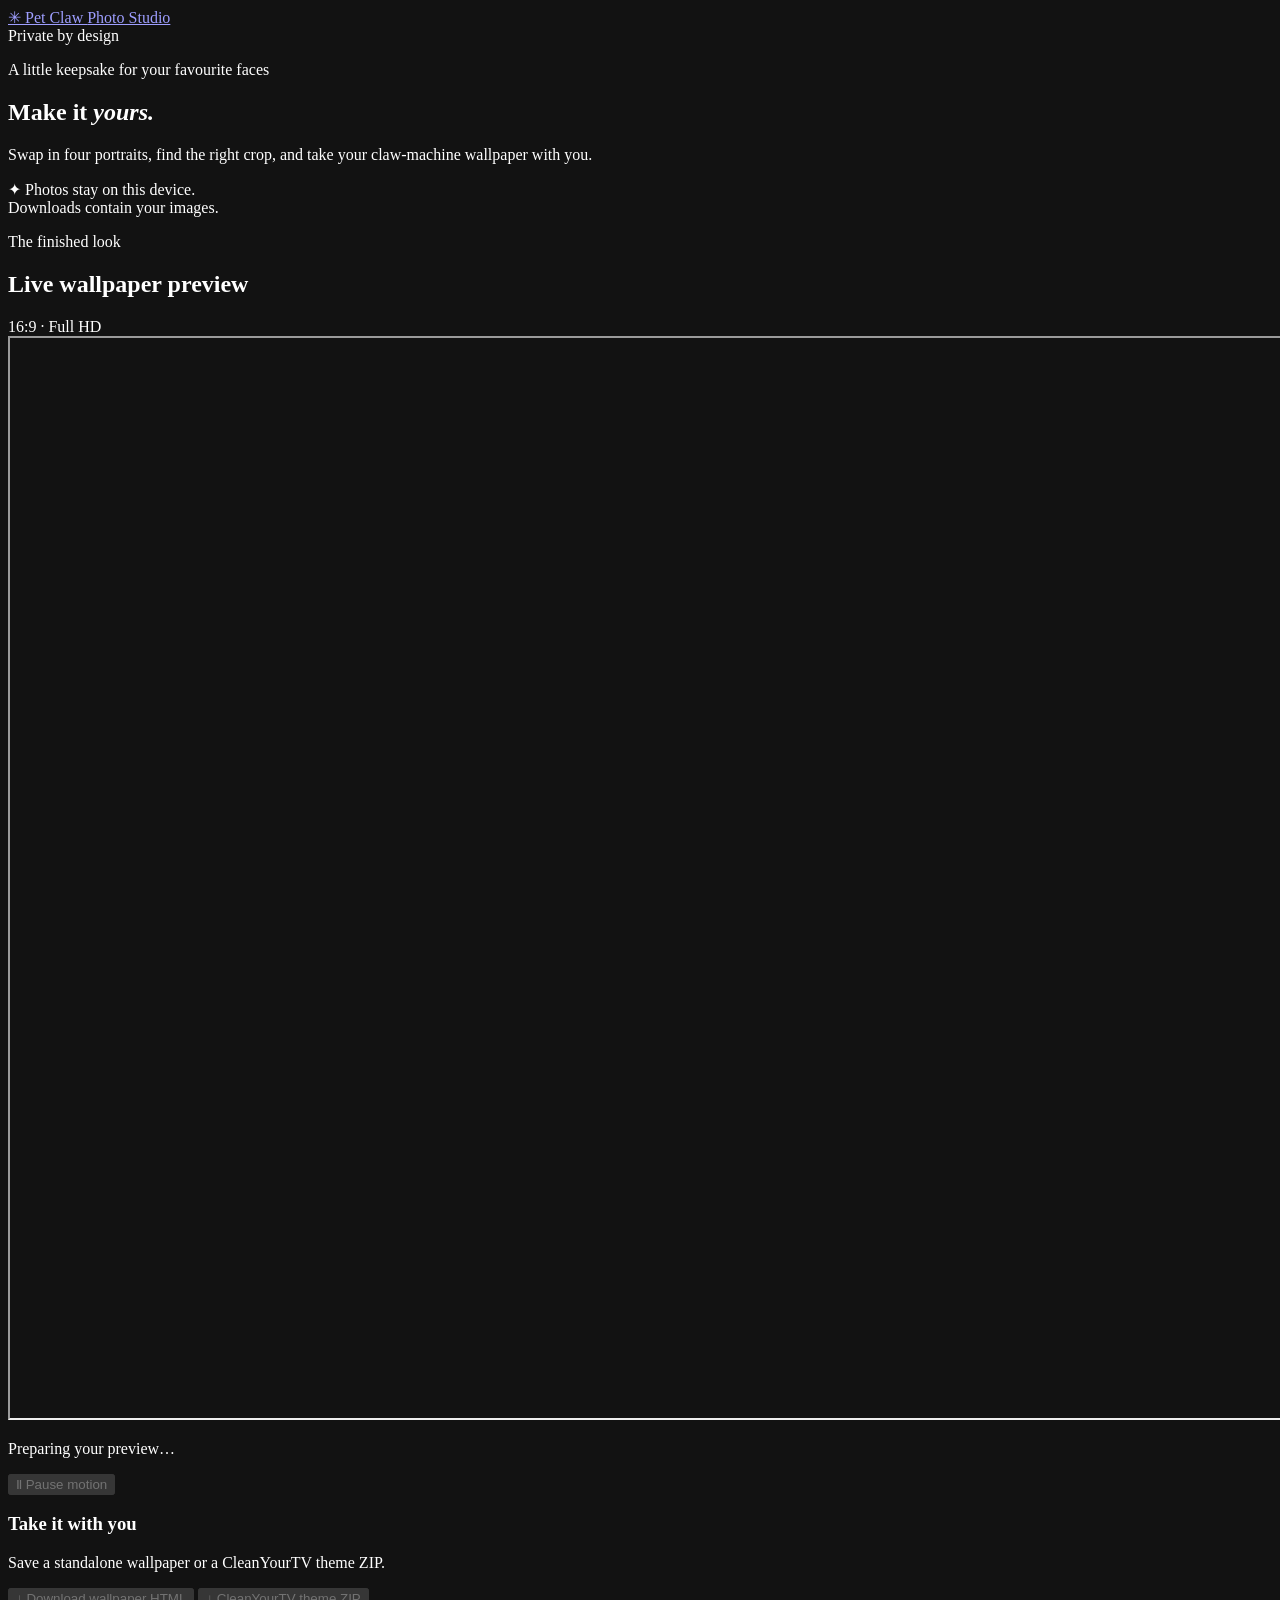
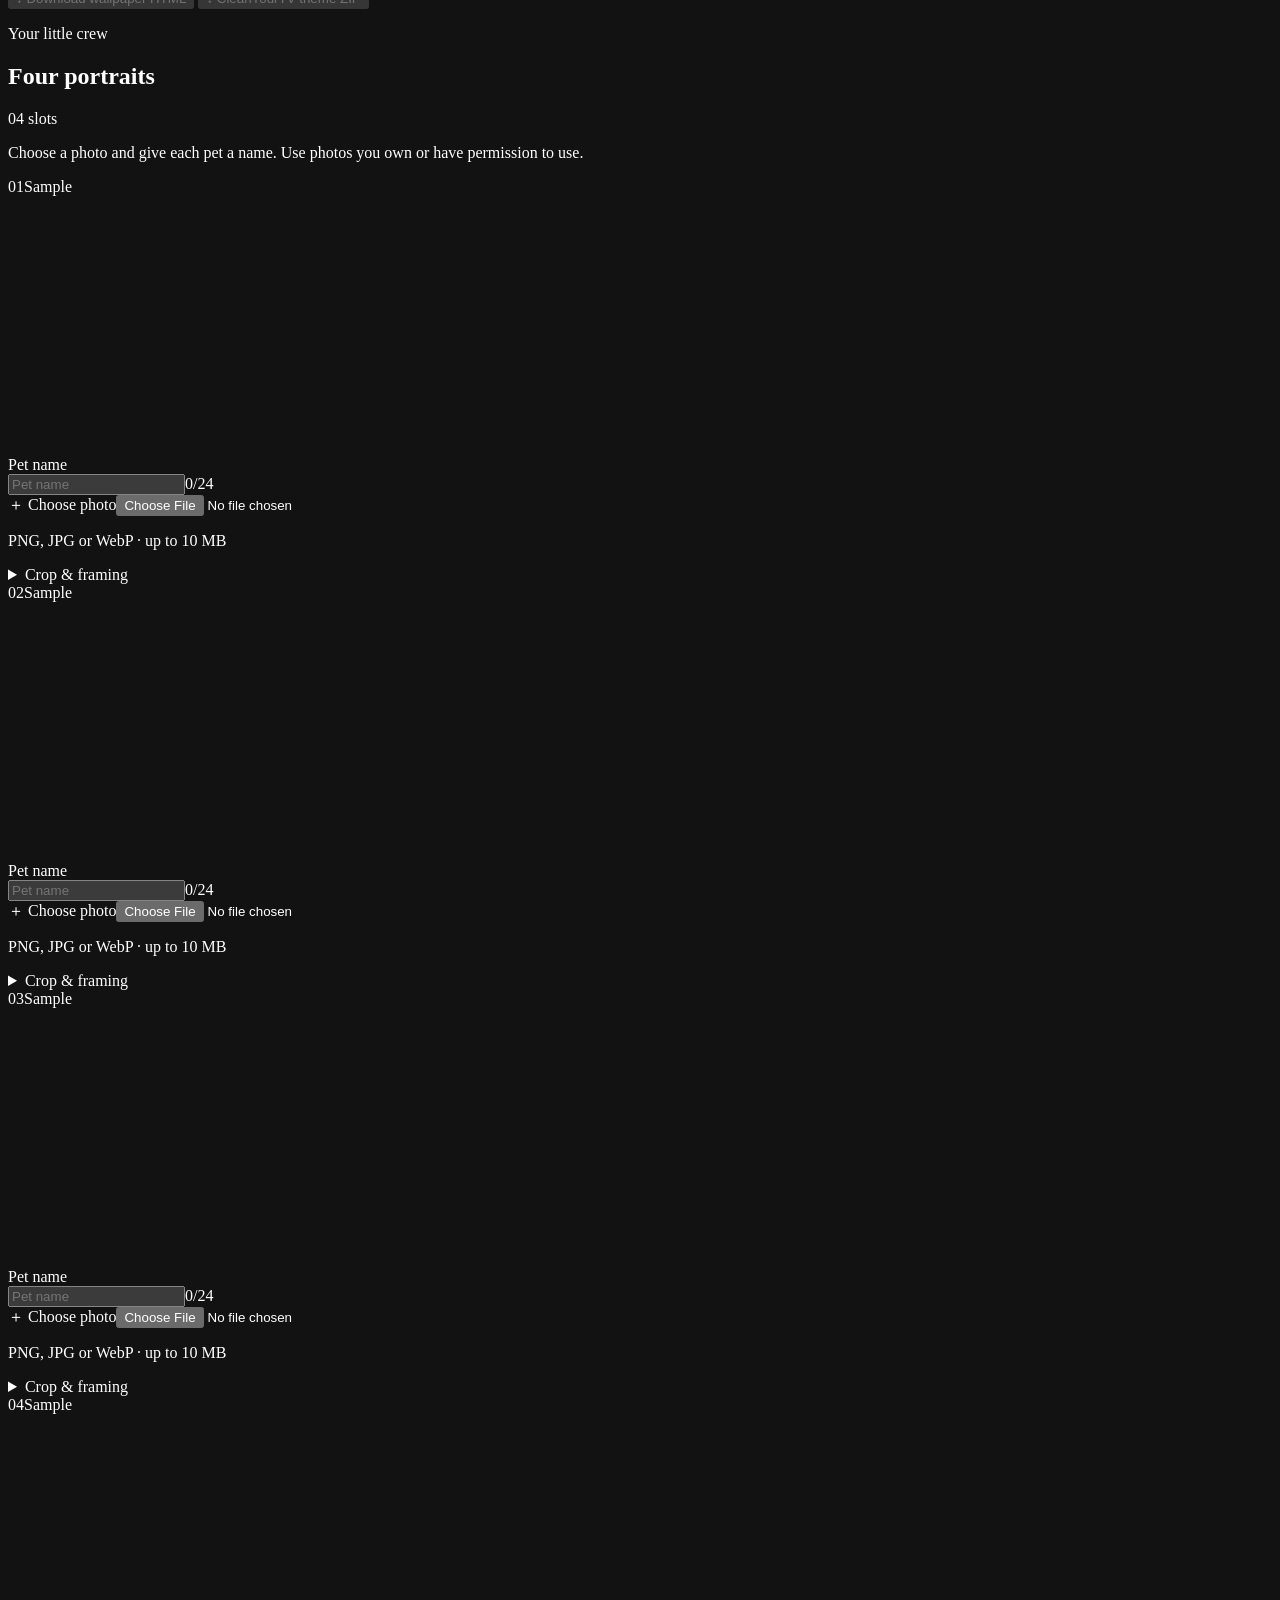
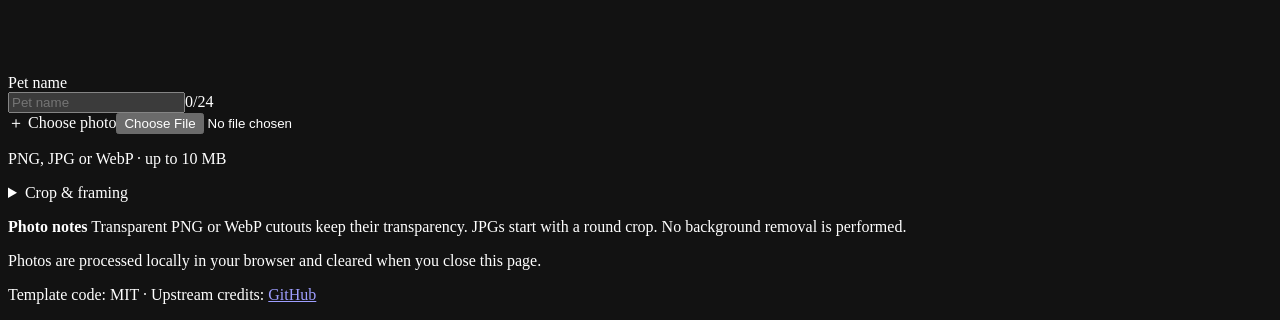
==== editor/index.src.html @ 81e60dd7 "Release Pet Claw Photo Studio v1.0.0" ====
<!doctype html>
<html lang="en">
<head>
  <meta charset="utf-8">
  <meta name="viewport" content="width=device-width, initial-scale=1">
  <meta name="color-scheme" content="dark">
  <meta name="description" content="Personalize a pet claw-machine wallpaper with four photos, right in your browser.">
  <meta http-equiv="Content-Security-Policy" content="default-src 'none'; script-src 'unsafe-inline'; style-src 'unsafe-inline'; img-src data: blob:; frame-src 'self' blob: data:; connect-src 'none'; media-src blob: data:; font-src data:; object-src 'none'; base-uri 'none'">
  <title>Pet Claw Photo Studio</title>
  <style>
    <!--EDITOR_STYLE-->
  </style>
</head>
<body>
  <div class="page-shell">
    <header class="site-header">
      <a class="wordmark" href="#top" aria-label="Pet Claw Photo Studio home">
        <span class="wordmark-mark" aria-hidden="true">✳</span>
        <span>Pet Claw <span class="wordmark-light">Photo Studio</span></span>
      </a>
      <div class="privacy-chip"><span class="privacy-dot" aria-hidden="true"></span> Private by design</div>
    </header>

    <main id="top">
      <section class="intro" aria-labelledby="page-title">
        <p class="eyebrow">A little keepsake for your favourite faces</p>
        <div class="intro-row">
          <div>
            <h1 id="page-title">Make it <em>yours.</em></h1>
            <p class="intro-copy">Swap in four portraits, find the right crop, and take your claw-machine wallpaper with you.</p>
          </div>
          <p class="local-note"><span aria-hidden="true">✦</span> Photos stay on this device.<br>Downloads contain your images.</p>
        </div>
      </section>

      <div class="workspace">
        <section class="preview-panel panel" aria-labelledby="preview-heading">
          <div class="panel-heading preview-heading-row">
            <div>
              <p class="eyebrow">The finished look</p>
              <h2 id="preview-heading">Live wallpaper preview</h2>
            </div>
            <span class="ratio-pill">16:9 <span aria-hidden="true">·</span> Full HD</span>
          </div>

          <div class="preview-shell" id="preview-shell">
            <iframe id="wallpaper-preview" title="Live pet claw-machine wallpaper preview" width="1920" height="1080" sandbox="allow-scripts" referrerpolicy="no-referrer"></iframe>
            <div class="preview-empty" id="preview-empty" hidden>
              <span class="preview-empty-mark" aria-hidden="true">✳</span>
              <p>The wallpaper preview will appear here.</p>
            </div>
          </div>

          <div class="preview-toolbar">
            <p class="preview-status" id="preview-status" role="status" aria-live="polite">Preparing your preview…</p>
            <button class="motion-button" id="motion-toggle" type="button" aria-pressed="false" disabled>
              <span class="motion-symbol" aria-hidden="true">Ⅱ</span>
              <span id="motion-label">Pause motion</span>
            </button>
          </div>

          <div class="export-area">
            <div class="export-copy">
              <h3>Take it with you</h3>
              <p>Save a standalone wallpaper or a CleanYourTV theme ZIP.</p>
            </div>
            <div class="export-actions">
              <button class="button button-primary" type="button" data-export="html" disabled>
                <span aria-hidden="true">↓</span> <span data-button-label>Download wallpaper HTML</span>
              </button>
              <button class="button button-secondary" type="button" data-export="zip" disabled>
                <span aria-hidden="true">↓</span> <span data-button-label>CleanYourTV theme ZIP</span>
              </button>
            </div>
            <p class="export-status" id="export-status" role="status" aria-live="polite"></p>
          </div>
        </section>

        <section class="editor-panel panel" aria-labelledby="portraits-heading">
          <div class="panel-heading editor-heading-row">
            <div>
              <p class="eyebrow">Your little crew</p>
              <h2 id="portraits-heading">Four portraits</h2>
            </div>
            <span class="slot-count">04 <span>slots</span></span>
          </div>
          <p class="section-help">Choose a photo and give each pet a name. Use photos you own or have permission to use.</p>

          <div class="portrait-list">
            <article class="portrait-card" data-photo-index="0">
              <div class="portrait-card-top"><span class="portrait-number">01</span><span class="sample-badge" data-photo-badge>Sample</span></div>
              <div class="portrait-main">
                <div class="portrait-canvas-wrap"><canvas data-photo-canvas width="256" height="256" role="img" aria-label="Portrait 1 photo preview">Sample pet portrait</canvas></div>
                <div class="portrait-fields">
                  <label class="field-label" for="pet-name-0">Pet name</label>
                  <div class="name-input-wrap"><input id="pet-name-0" class="name-input" type="text" maxlength="24" autocomplete="off" placeholder="Pet name" data-pet-name><span class="character-count" data-name-count>0/24</span></div>
                  <label class="file-picker" for="pet-photo-0"><span class="file-picker-icon" aria-hidden="true">＋</span> Choose photo<input id="pet-photo-0" type="file" accept="image/png,image/jpeg,image/webp,.png,.jpg,.jpeg,.webp" aria-describedby="photo-help-0" data-photo-file></label>
                  <p class="photo-status" id="photo-help-0" data-photo-status role="status" aria-live="polite">PNG, JPG or WebP · up to 10 MB</p>
                </div>
              </div>
              <details class="framing-details">
                <summary>Crop &amp; framing</summary>
                <div class="framing-controls">
                  <div class="range-row"><label for="photo-zoom-0">Zoom</label><output for="photo-zoom-0" data-range-output="zoom">100%</output><input id="photo-zoom-0" type="range" min="0.5" max="3" step="0.01" value="1" data-photo-setting="zoom" aria-label="Portrait 1 zoom"></div>
                  <div class="range-row"><label for="photo-x-0">Horizontal position</label><output for="photo-x-0" data-range-output="x">0%</output><input id="photo-x-0" type="range" min="-1" max="1" step="0.01" value="0" data-photo-setting="x" aria-label="Portrait 1 horizontal crop position"></div>
                  <div class="range-row"><label for="photo-y-0">Vertical position</label><output for="photo-y-0" data-range-output="y">0%</output><input id="photo-y-0" type="range" min="-1" max="1" step="0.01" value="0" data-photo-setting="y" aria-label="Portrait 1 vertical crop position"></div>
                  <label class="toggle-row" for="photo-circle-0"><span><strong>Circle crop</strong><small>Frame this portrait as a circle</small></span><input id="photo-circle-0" type="checkbox" data-photo-setting="circle" aria-label="Use a circle crop for portrait 1"><span class="toggle-track" aria-hidden="true"><span></span></span></label>
                </div>
              </details>
            </article>

            <article class="portrait-card" data-photo-index="1">
              <div class="portrait-card-top"><span class="portrait-number">02</span><span class="sample-badge" data-photo-badge>Sample</span></div>
              <div class="portrait-main">
                <div class="portrait-canvas-wrap"><canvas data-photo-canvas width="256" height="256" role="img" aria-label="Portrait 2 photo preview">Sample pet portrait</canvas></div>
                <div class="portrait-fields">
                  <label class="field-label" for="pet-name-1">Pet name</label>
                  <div class="name-input-wrap"><input id="pet-name-1" class="name-input" type="text" maxlength="24" autocomplete="off" placeholder="Pet name" data-pet-name><span class="character-count" data-name-count>0/24</span></div>
                  <label class="file-picker" for="pet-photo-1"><span class="file-picker-icon" aria-hidden="true">＋</span> Choose photo<input id="pet-photo-1" type="file" accept="image/png,image/jpeg,image/webp,.png,.jpg,.jpeg,.webp" aria-describedby="photo-help-1" data-photo-file></label>
                  <p class="photo-status" id="photo-help-1" data-photo-status role="status" aria-live="polite">PNG, JPG or WebP · up to 10 MB</p>
                </div>
              </div>
              <details class="framing-details">
                <summary>Crop &amp; framing</summary>
                <div class="framing-controls">
                  <div class="range-row"><label for="photo-zoom-1">Zoom</label><output for="photo-zoom-1" data-range-output="zoom">100%</output><input id="photo-zoom-1" type="range" min="0.5" max="3" step="0.01" value="1" data-photo-setting="zoom" aria-label="Portrait 2 zoom"></div>
                  <div class="range-row"><label for="photo-x-1">Horizontal position</label><output for="photo-x-1" data-range-output="x">0%</output><input id="photo-x-1" type="range" min="-1" max="1" step="0.01" value="0" data-photo-setting="x" aria-label="Portrait 2 horizontal crop position"></div>
                  <div class="range-row"><label for="photo-y-1">Vertical position</label><output for="photo-y-1" data-range-output="y">0%</output><input id="photo-y-1" type="range" min="-1" max="1" step="0.01" value="0" data-photo-setting="y" aria-label="Portrait 2 vertical crop position"></div>
                  <label class="toggle-row" for="photo-circle-1"><span><strong>Circle crop</strong><small>Frame this portrait as a circle</small></span><input id="photo-circle-1" type="checkbox" data-photo-setting="circle" aria-label="Use a circle crop for portrait 2"><span class="toggle-track" aria-hidden="true"><span></span></span></label>
                </div>
              </details>
            </article>

            <article class="portrait-card" data-photo-index="2">
              <div class="portrait-card-top"><span class="portrait-number">03</span><span class="sample-badge" data-photo-badge>Sample</span></div>
              <div class="portrait-main">
                <div class="portrait-canvas-wrap"><canvas data-photo-canvas width="256" height="256" role="img" aria-label="Portrait 3 photo preview">Sample pet portrait</canvas></div>
                <div class="portrait-fields">
                  <label class="field-label" for="pet-name-2">Pet name</label>
                  <div class="name-input-wrap"><input id="pet-name-2" class="name-input" type="text" maxlength="24" autocomplete="off" placeholder="Pet name" data-pet-name><span class="character-count" data-name-count>0/24</span></div>
                  <label class="file-picker" for="pet-photo-2"><span class="file-picker-icon" aria-hidden="true">＋</span> Choose photo<input id="pet-photo-2" type="file" accept="image/png,image/jpeg,image/webp,.png,.jpg,.jpeg,.webp" aria-describedby="photo-help-2" data-photo-file></label>
                  <p class="photo-status" id="photo-help-2" data-photo-status role="status" aria-live="polite">PNG, JPG or WebP · up to 10 MB</p>
                </div>
              </div>
              <details class="framing-details">
                <summary>Crop &amp; framing</summary>
                <div class="framing-controls">
                  <div class="range-row"><label for="photo-zoom-2">Zoom</label><output for="photo-zoom-2" data-range-output="zoom">100%</output><input id="photo-zoom-2" type="range" min="0.5" max="3" step="0.01" value="1" data-photo-setting="zoom" aria-label="Portrait 3 zoom"></div>
                  <div class="range-row"><label for="photo-x-2">Horizontal position</label><output for="photo-x-2" data-range-output="x">0%</output><input id="photo-x-2" type="range" min="-1" max="1" step="0.01" value="0" data-photo-setting="x" aria-label="Portrait 3 horizontal crop position"></div>
                  <div class="range-row"><label for="photo-y-2">Vertical position</label><output for="photo-y-2" data-range-output="y">0%</output><input id="photo-y-2" type="range" min="-1" max="1" step="0.01" value="0" data-photo-setting="y" aria-label="Portrait 3 vertical crop position"></div>
                  <label class="toggle-row" for="photo-circle-2"><span><strong>Circle crop</strong><small>Frame this portrait as a circle</small></span><input id="photo-circle-2" type="checkbox" data-photo-setting="circle" aria-label="Use a circle crop for portrait 3"><span class="toggle-track" aria-hidden="true"><span></span></span></label>
                </div>
              </details>
            </article>

            <article class="portrait-card" data-photo-index="3">
              <div class="portrait-card-top"><span class="portrait-number">04</span><span class="sample-badge" data-photo-badge>Sample</span></div>
              <div class="portrait-main">
                <div class="portrait-canvas-wrap"><canvas data-photo-canvas width="256" height="256" role="img" aria-label="Portrait 4 photo preview">Sample pet portrait</canvas></div>
                <div class="portrait-fields">
                  <label class="field-label" for="pet-name-3">Pet name</label>
                  <div class="name-input-wrap"><input id="pet-name-3" class="name-input" type="text" maxlength="24" autocomplete="off" placeholder="Pet name" data-pet-name><span class="character-count" data-name-count>0/24</span></div>
                  <label class="file-picker" for="pet-photo-3"><span class="file-picker-icon" aria-hidden="true">＋</span> Choose photo<input id="pet-photo-3" type="file" accept="image/png,image/jpeg,image/webp,.png,.jpg,.jpeg,.webp" aria-describedby="photo-help-3" data-photo-file></label>
                  <p class="photo-status" id="photo-help-3" data-photo-status role="status" aria-live="polite">PNG, JPG or WebP · up to 10 MB</p>
                </div>
              </div>
              <details class="framing-details">
                <summary>Crop &amp; framing</summary>
                <div class="framing-controls">
                  <div class="range-row"><label for="photo-zoom-3">Zoom</label><output for="photo-zoom-3" data-range-output="zoom">100%</output><input id="photo-zoom-3" type="range" min="0.5" max="3" step="0.01" value="1" data-photo-setting="zoom" aria-label="Portrait 4 zoom"></div>
                  <div class="range-row"><label for="photo-x-3">Horizontal position</label><output for="photo-x-3" data-range-output="x">0%</output><input id="photo-x-3" type="range" min="-1" max="1" step="0.01" value="0" data-photo-setting="x" aria-label="Portrait 4 horizontal crop position"></div>
                  <div class="range-row"><label for="photo-y-3">Vertical position</label><output for="photo-y-3" data-range-output="y">0%</output><input id="photo-y-3" type="range" min="-1" max="1" step="0.01" value="0" data-photo-setting="y" aria-label="Portrait 4 vertical crop position"></div>
                  <label class="toggle-row" for="photo-circle-3"><span><strong>Circle crop</strong><small>Frame this portrait as a circle</small></span><input id="photo-circle-3" type="checkbox" data-photo-setting="circle" aria-label="Use a circle crop for portrait 4"><span class="toggle-track" aria-hidden="true"><span></span></span></label>
                </div>
              </details>
            </article>
          </div>

          <p class="format-note"><strong>Photo notes</strong> Transparent PNG or WebP cutouts keep their transparency. JPGs start with a round crop. No background removal is performed.</p>
        </section>
      </div>
    </main>

    <footer class="site-footer">
      <p>Photos are processed locally in your browser and cleared when you close this page.</p>
      <p>Template code: MIT <span aria-hidden="true">·</span> Upstream credits: <a href="https://github.com/bypinkland-mi/pet-claw-photo-studio" target="_blank" rel="noopener noreferrer">GitHub</a></p>
    </footer>
  </div>

  <script>
    <!--FACTORY_DATA-->
  </script>
  <script>
    <!--FACTORY_SCRIPT-->
  </script>
  <script>
    <!--EDITOR_SCRIPT-->
  </script>
</body>
</html>
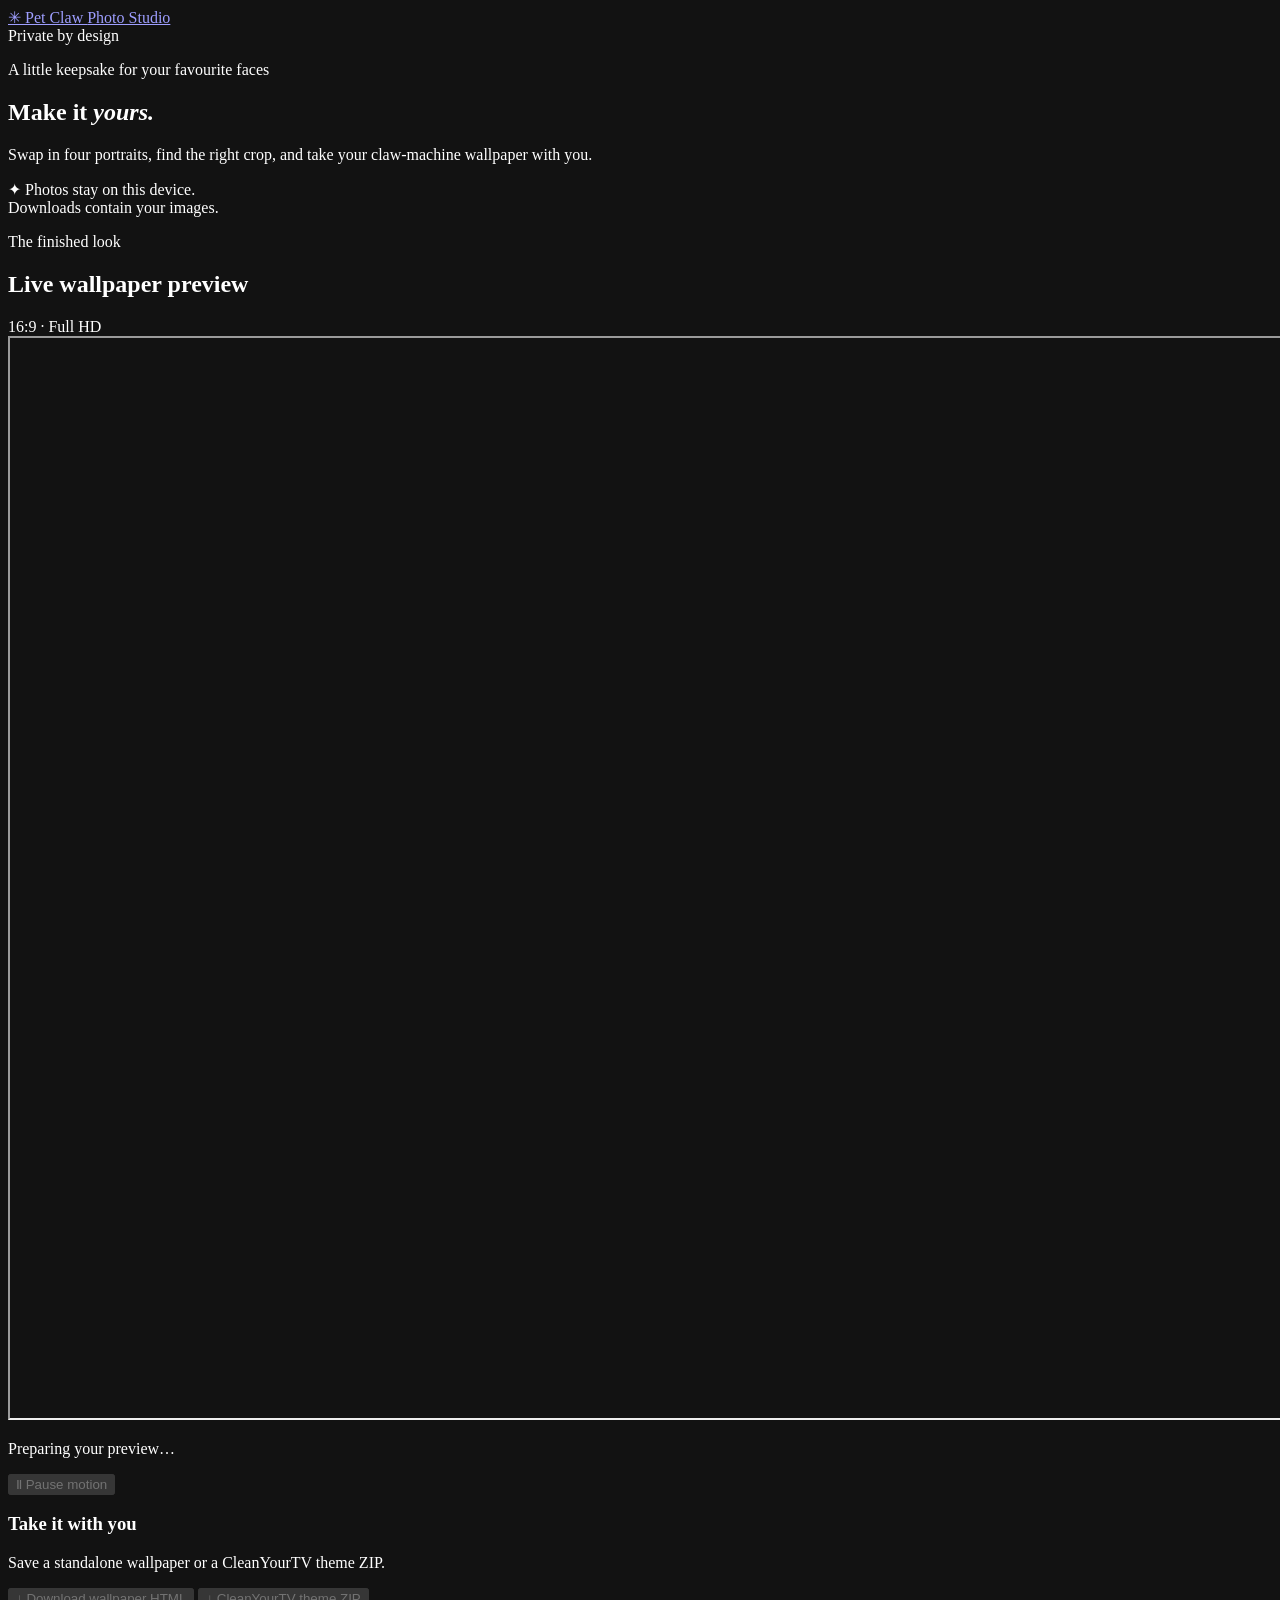
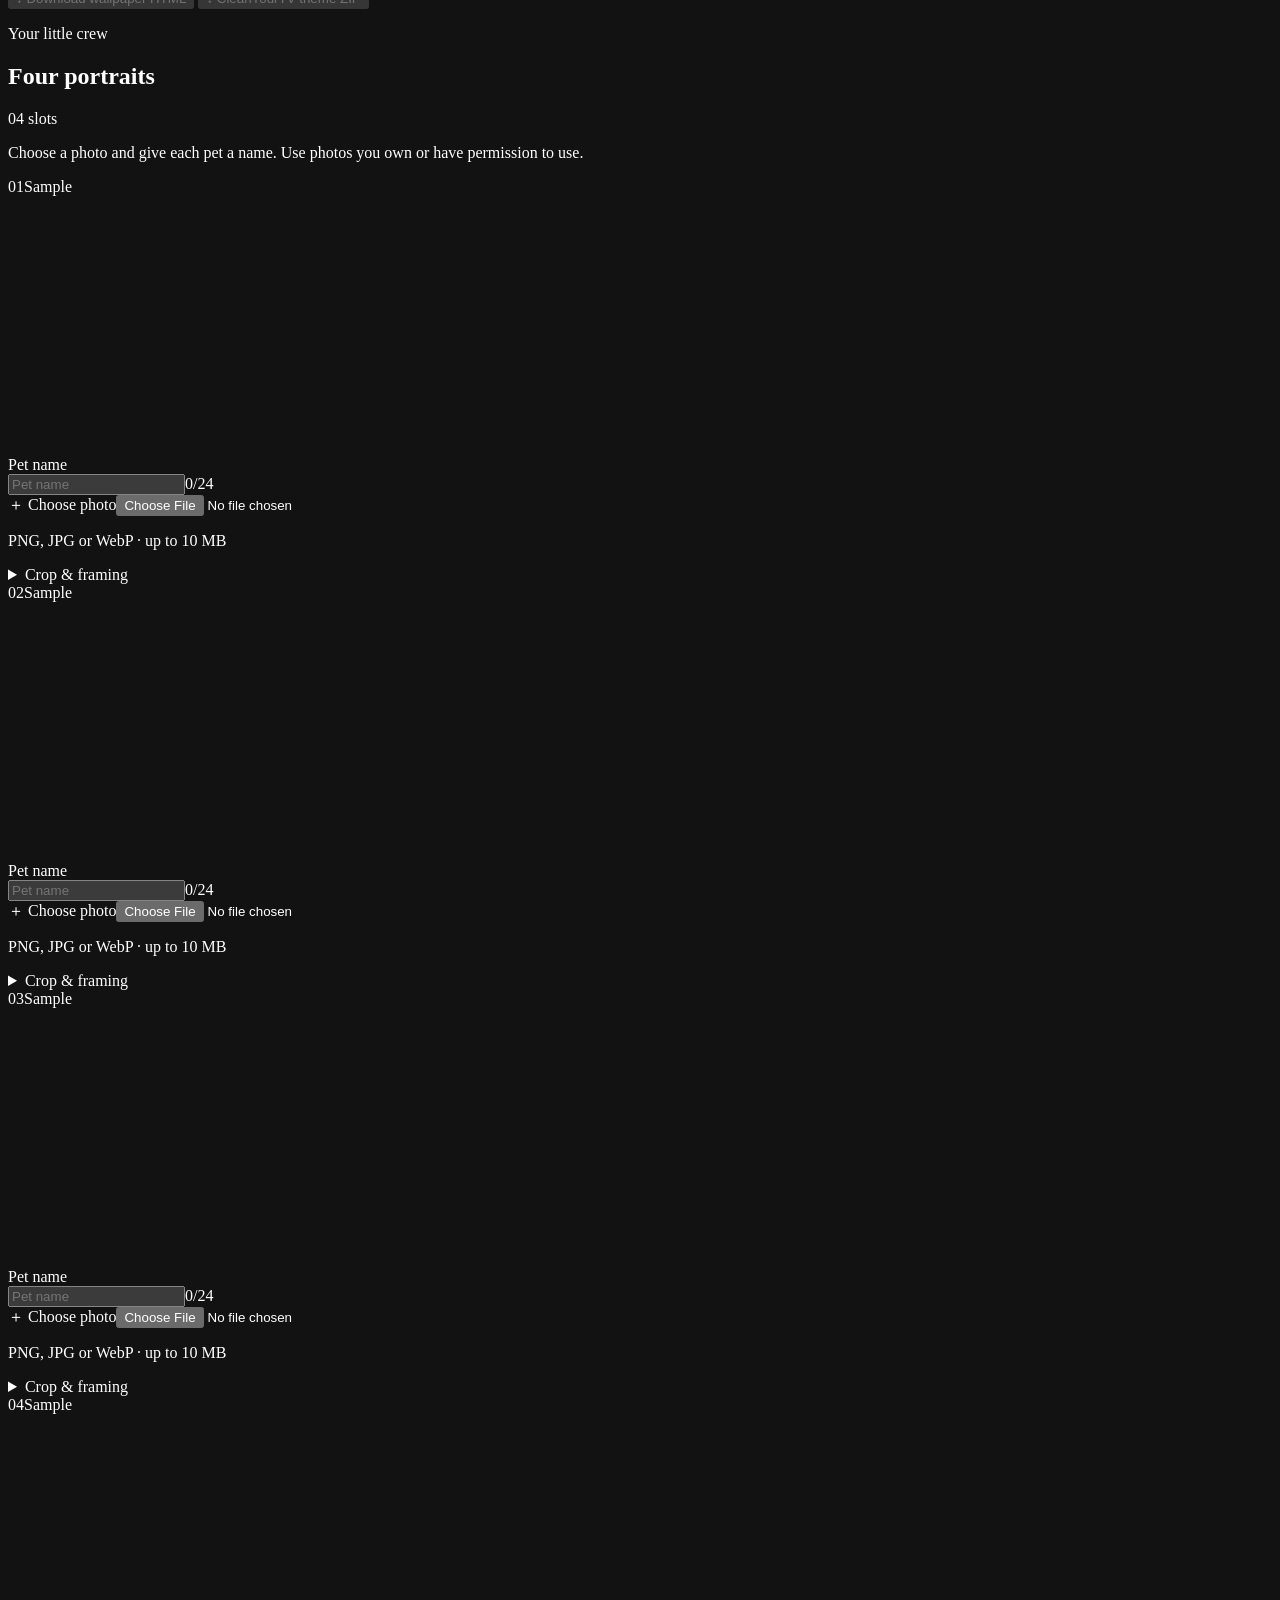
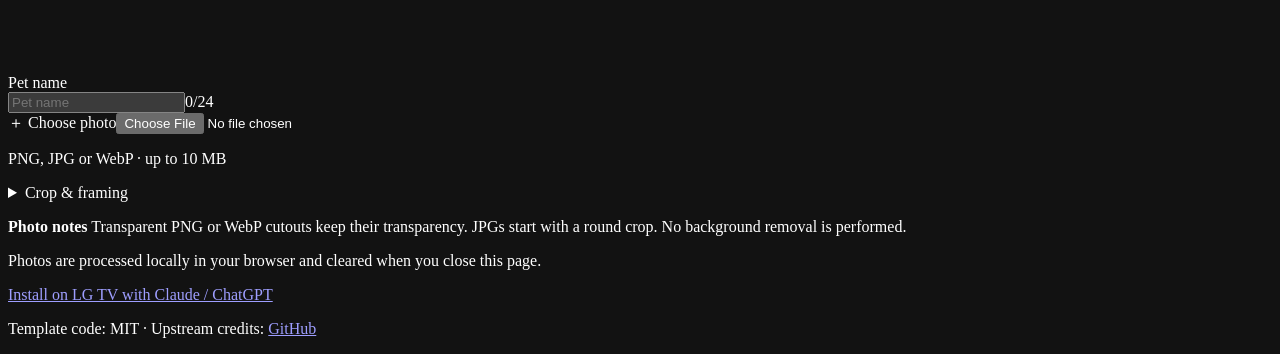
==== commit afb4caec: "Explain AI-assisted LG installation and include prompts in theme exports" ====
--- a/editor/index.src.html
+++ b/editor/index.src.html
@@ -183,6 +183,7 @@
 
     <footer class="site-footer">
       <p>Photos are processed locally in your browser and cleared when you close this page.</p>
+      <p><a href="https://github.com/bypinkland-mi/pet-claw-photo-studio/blob/main/INSTALL_WITH_AI.md" target="_blank" rel="noopener noreferrer">Install on LG TV with Claude / ChatGPT</a></p>
       <p>Template code: MIT <span aria-hidden="true">·</span> Upstream credits: <a href="https://github.com/bypinkland-mi/pet-claw-photo-studio" target="_blank" rel="noopener noreferrer">GitHub</a></p>
     </footer>
   </div>
